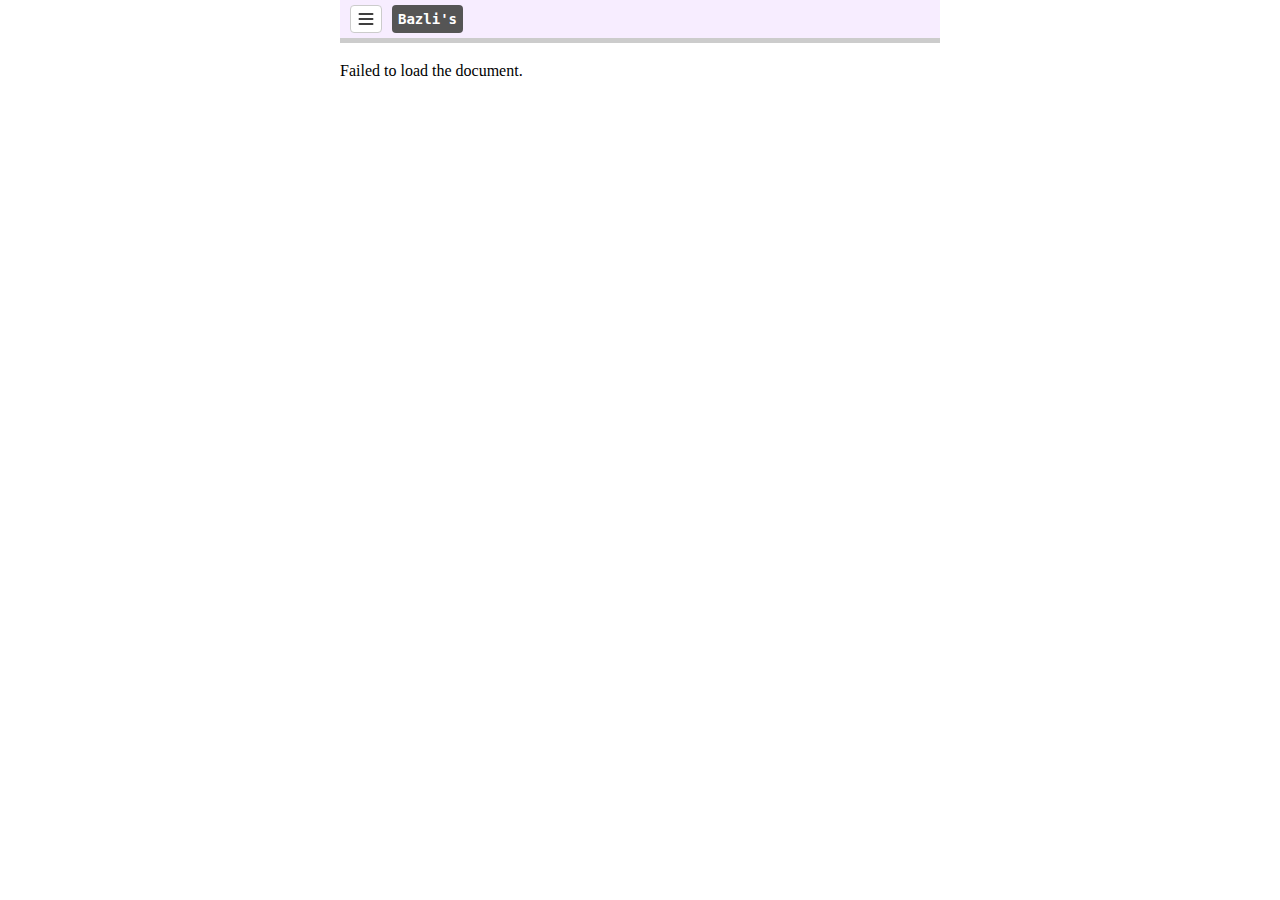
==== index10.html @ 8f620f8d "a" ====
<!DOCTYPE html>
<html lang="en">
<head>
  <meta charset="UTF-8">
  <meta name="viewport" content="width=device-width, initial-scale=1.0">
  <link rel="stylesheet" href="style.css">
  <script src="header.js"></script>
  <title>Bazli's</title>
</head>
<body>
<header3-component></header3-component>
<main>
  <h3></h3>
  <div id="docContent">...</div>
</main>
  <script>
    // Replace this with the URL of your deployed Google Apps Script web app
    const webAppUrl = 'https://script.google.com/macros/s/AKfycbztTkyZZG9-WC52Oi8T4upt_oNTu38oVGpbvcEaqkbZuTBfJkLXWjY2aDP-wGGOFS4jAA/exec';  // Replace with your Web App URL

    // Fetch content from Google Docs using the Web App
    fetch(webAppUrl)
      .then(response => response.text())  // Get the HTML content
      .then(data => {
        document.getElementById('docContent').innerHTML = data;  // Inject the HTML content
      })
      .catch(error => {
        console.error('Error fetching document:', error);
        document.getElementById('docContent').innerText = 'Failed to load the document.';
      });
  </script>
</body>
</html>
---- style.css ----
body {
	margin: 0 auto;
	overflow-y: scroll;
}

main {
	width: 95%;
	max-width: 600px;
	margin: 0 auto;
}

img {
		display: flex;
		margin: 0 auto;}

@media (max-width: 500px) {	
	}
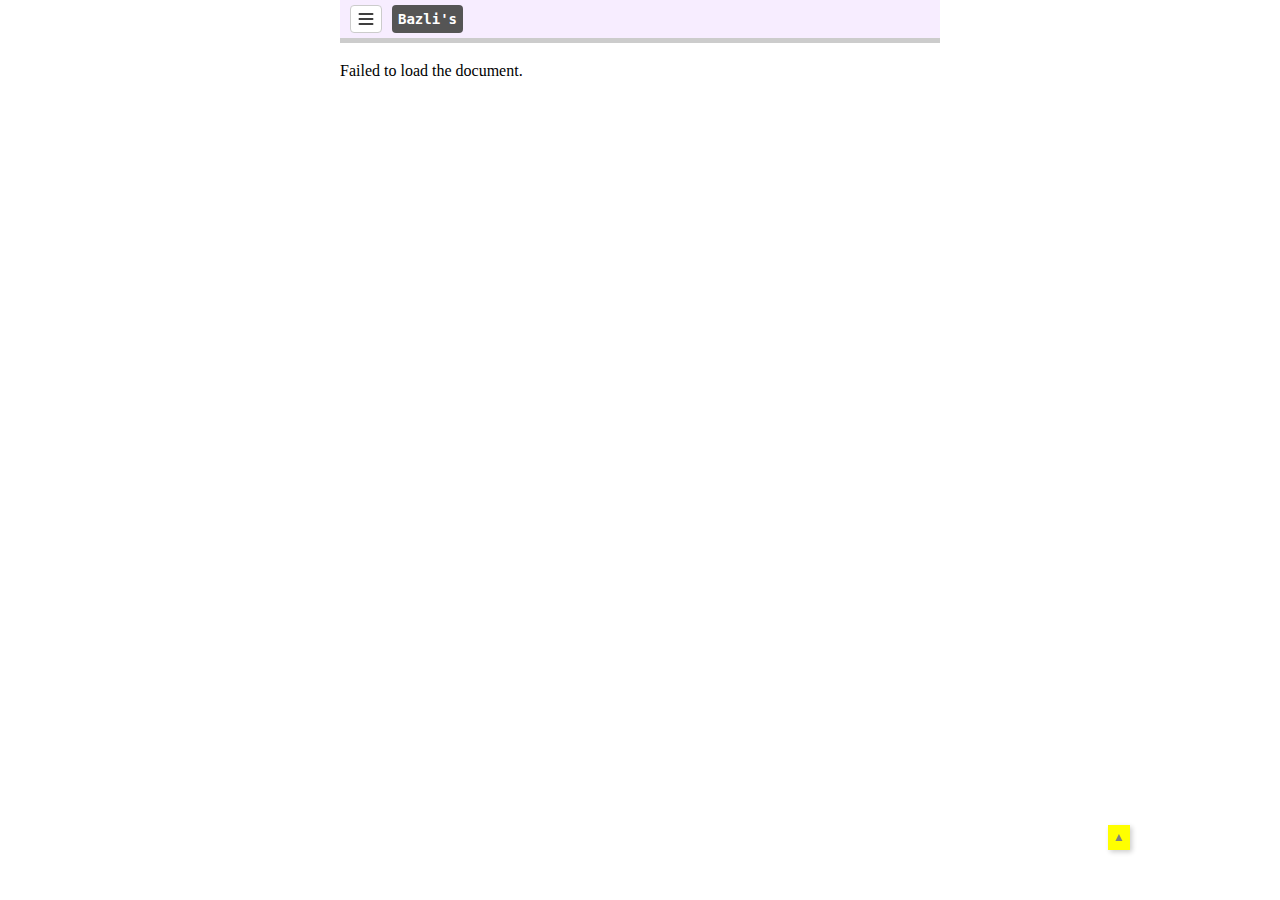
==== commit 2b76e1a9: "a" ====
--- a/index10.html
+++ b/index10.html
@@ -13,6 +13,9 @@
   <h3></h3>
   <div id="docContent">...</div>
 </main>
+
+<a href="#" class="stt" title="Scroll to top" aria-label="Scroll to top">▲</a>
+
   <script>
     // Replace this with the URL of your deployed Google Apps Script web app
     const webAppUrl = 'https://script.google.com/macros/s/AKfycbztTkyZZG9-WC52Oi8T4upt_oNTu38oVGpbvcEaqkbZuTBfJkLXWjY2aDP-wGGOFS4jAA/exec';  // Replace with your Web App URL
--- a/style.css
+++ b/style.css
@@ -13,5 +13,27 @@
 		display: flex;
 		margin: 0 auto;}
 
+.stt {
+	position: fixed;
+	bottom: 50px;
+	right: 150px;
+	z-index: 9;
+	padding: 5px 5px;
+	font-size: 12px;
+	text-align: center;
+	background-color: yellow;
+	color: grey;
+	box-shadow: 2px 2px 5px rgba(0, 0, 0, 0.2);
+	text-decoration: none;
+}
+
+.stt:active {
+	color: white;
+	background-color: black;
+}
+
 @media (max-width: 500px) {	
-	}+	.stt {
+		right: 10px;	
+	}
+}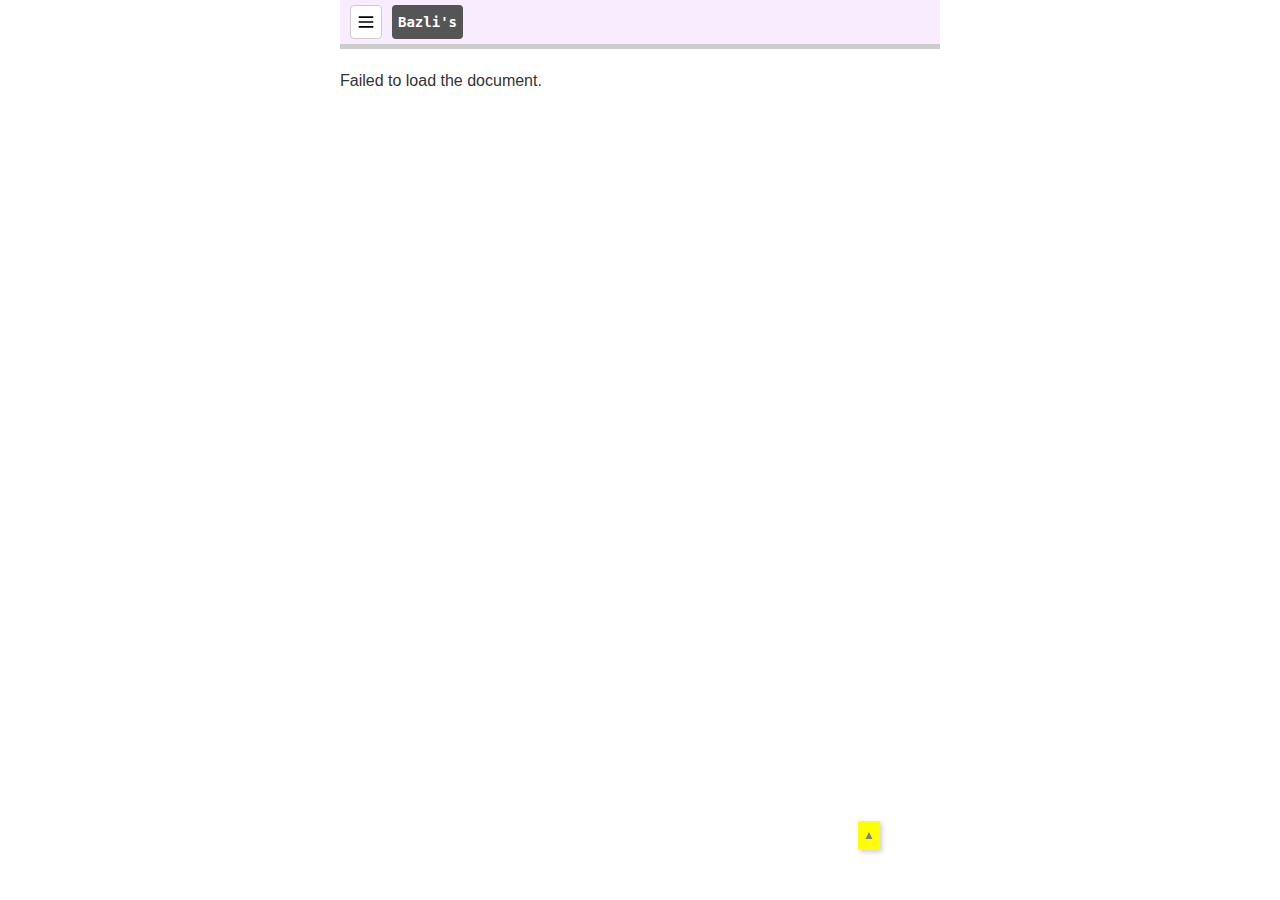
==== commit 43a62956: "a" ====
--- a/index10.html
+++ b/index10.html
@@ -30,6 +30,21 @@
         console.error('Error fetching document:', error);
         document.getElementById('docContent').innerText = 'Failed to load the document.';
       });
+
+    // Scroll to top functionality
+  document.querySelector('.stt').addEventListener('click', function(e) {
+    e.preventDefault();  // Prevent the default anchor behavior
+    window.scrollTo({ top: 0, behavior: 'smooth' });  // Scroll smoothly to the top
+  });
+
+  // Show the scroll to top button when scrolling down
+  window.onscroll = function() {
+    if (document.body.scrollTop > 50 || document.documentElement.scrollTop > 50) {
+      document.querySelector('.stt').style.display = 'block';
+    } else {
+      document.querySelector('.stt').style.display = 'none';
+    }
+  };
   </script>
 </body>
 </html>
--- a/style.css
+++ b/style.css
@@ -1,6 +1,9 @@
 body {
 	margin: 0 auto;
 	overflow-y: scroll;
+	font-family: arial;
+	line-height: 1.6;
+	color: #333333;
 }
 
 main {
@@ -10,13 +13,13 @@
 }
 
 img {
-		display: flex;
-		margin: 0 auto;}
+	display: flex;
+	margin: 0 auto;}
 
 .stt {
 	position: fixed;
 	bottom: 50px;
-	right: 150px;
+	right: 400px;
 	z-index: 9;
 	padding: 5px 5px;
 	font-size: 12px;
@@ -32,8 +35,69 @@
 	background-color: black;
 }
 
+/* Modal styles */
+.modal {
+	display: none; /* Hidden by default */
+	position: fixed;
+	z-index: 1; /* Sit on top */
+	left: 0;
+	top: 0;
+	width: 100%;
+	height: 100%;
+	overflow: auto; /* Enable scroll if needed */
+	background-color: rgba(0, 0, 0, 0.7); /* Black with opacity */
+  }
+  
+  .modal-content {
+	margin: 5% auto;
+	display: block;
+	max-width: 80%;
+	max-height: 80%;
+  }
+  
+  #caption {
+	text-align: center;
+	color: white;
+	padding: 10px;
+  }
+  
+  .close {
+	position: absolute;
+	top: 15px;
+	right: 35px;
+	color: #f1f1f1;
+	font-size: 40px;
+	font-weight: bold;
+	transition: 0.3s;
+  }
+  
+  .close:hover,
+  .close:focus {
+	color: #bbb;
+	text-decoration: none;
+	cursor: pointer;
+  }
+
+@media (max-width: 800px) {	
+	.stt {
+		right: 40px;
+	}
+	.modal-content {
+		margin: 20% auto;
+	}
+	.close {
+		top: 15%;
+	}	
+}
+
 @media (max-width: 500px) {	
 	.stt {
 		right: 10px;	
 	}
+	.modal-content {
+		margin: 35% auto;
+	}
+	.close {
+		top: 10%;
+	}
 }